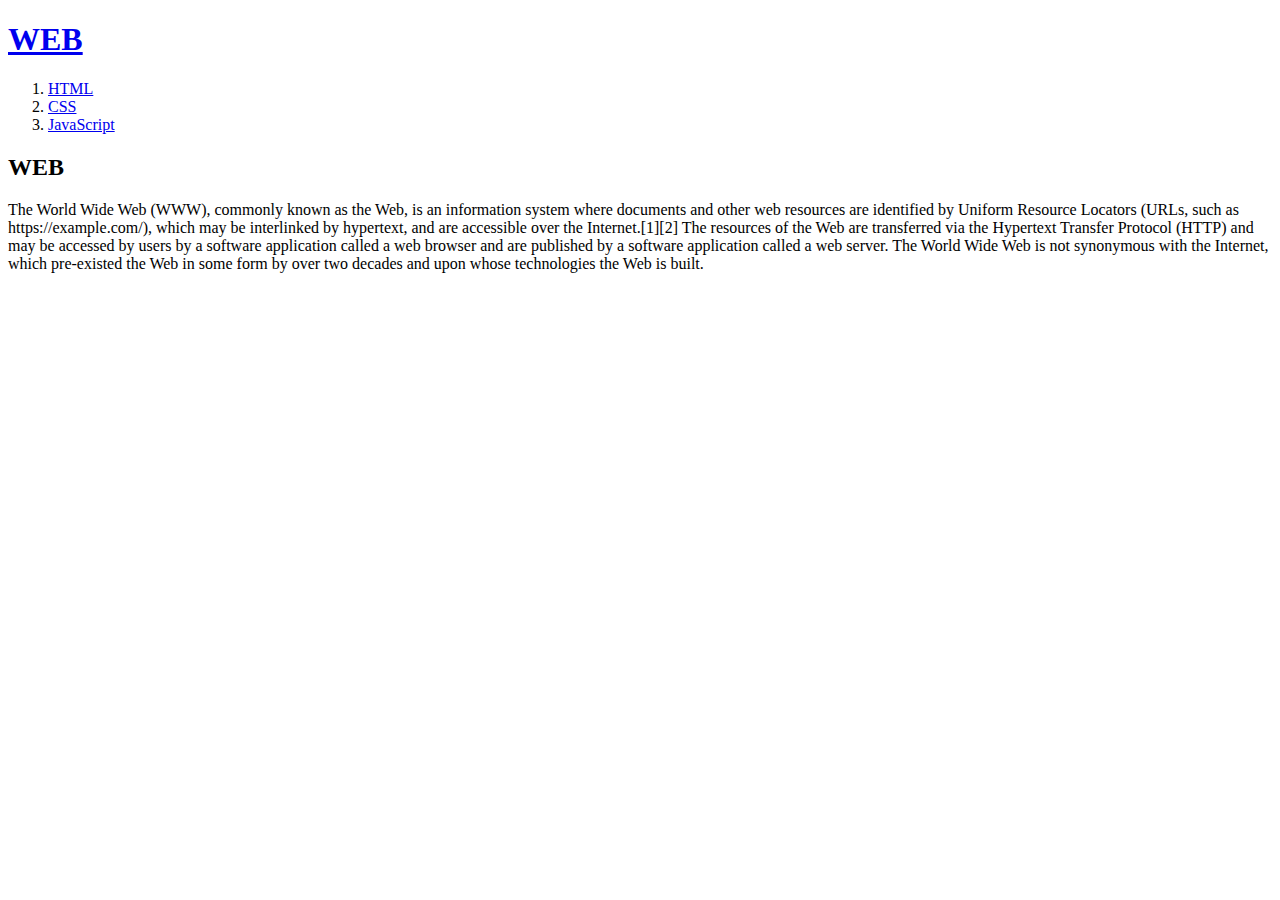
==== index.html @ 77071136 "first version" ====
<!DOCTYPE html>
<html lang="en">

<head>
    <meta charset="UTF-8">
    <meta name="viewport" content="width=device-width, initial-scale=1.0">
    <title>WEB - WEB</title>
</head>

<body>
    <h1><a href="index.html">WEB</a></h1>
    <ol>
        <li><a href="1.html">HTML</a></li>
        <li><a href="2.html">CSS</a></li>
        <li><a href="3.html">JavaScript</a></li>
    </ol>
    <h2>WEB</h2>
    <p>
        The World Wide Web (WWW), commonly known as the Web, is an information system where documents and other web
        resources are identified by Uniform Resource Locators (URLs, such as https://example.com/), which may be
        interlinked by hypertext, and are accessible over the Internet.[1][2] The resources of the Web are transferred
        via the Hypertext Transfer Protocol (HTTP) and may be accessed by users by a software application called a web
        browser and are published by a software application called a web server. The World Wide Web is not synonymous
        with the Internet, which pre-existed the Web in some form by over two decades and upon whose technologies the
        Web is built.
    </p>
</body>

</html>
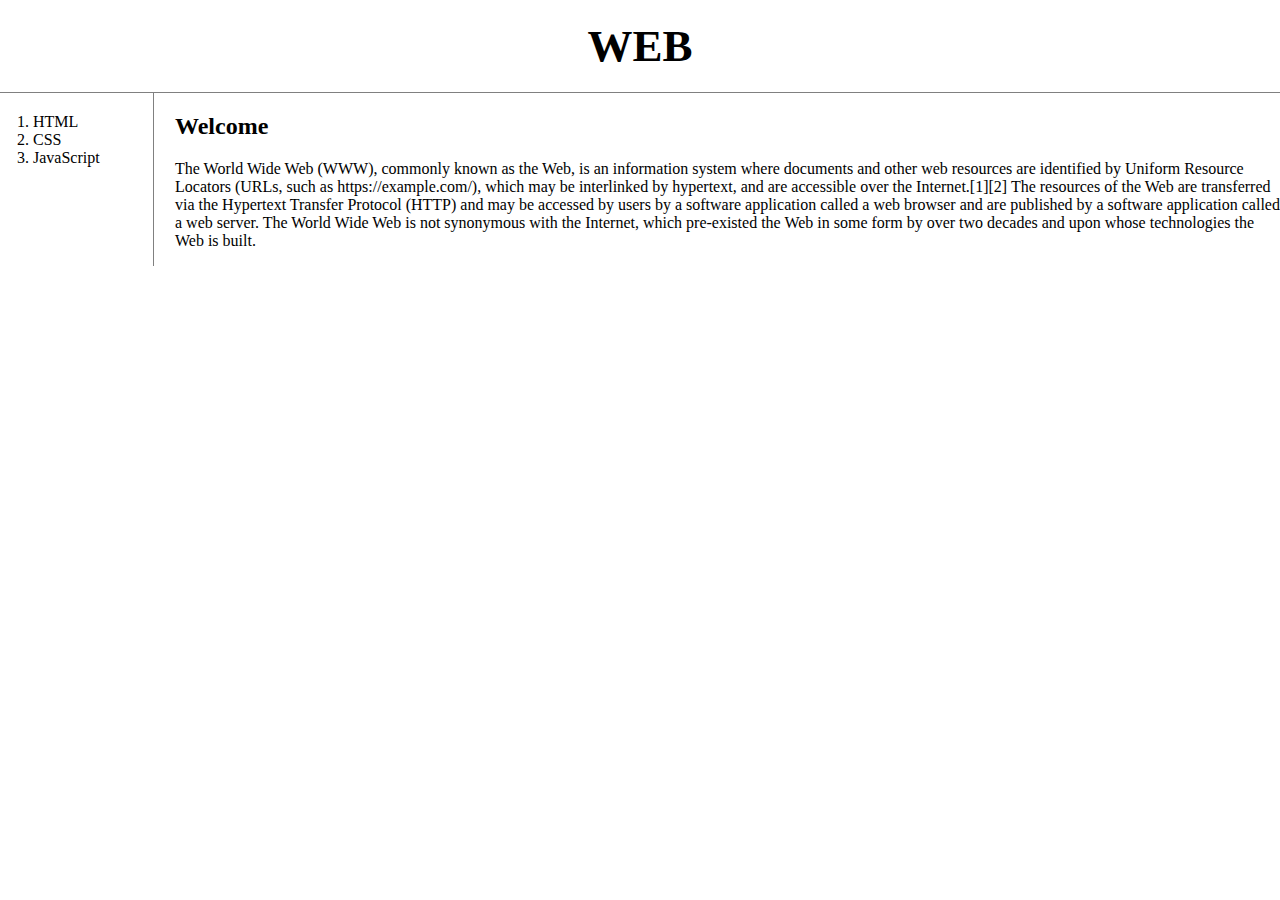
==== commit d2df1c07: "second version" ====
--- a/index.html
+++ b/index.html
@@ -5,25 +5,35 @@
     <meta charset="UTF-8">
     <meta name="viewport" content="width=device-width, initial-scale=1.0">
     <title>WEB - WEB</title>
+    <link rel="stylesheet" href="style.css">
 </head>
 
 <body>
     <h1><a href="index.html">WEB</a></h1>
-    <ol>
-        <li><a href="1.html">HTML</a></li>
-        <li><a href="2.html">CSS</a></li>
-        <li><a href="3.html">JavaScript</a></li>
-    </ol>
-    <h2>WEB</h2>
-    <p>
-        The World Wide Web (WWW), commonly known as the Web, is an information system where documents and other web
-        resources are identified by Uniform Resource Locators (URLs, such as https://example.com/), which may be
-        interlinked by hypertext, and are accessible over the Internet.[1][2] The resources of the Web are transferred
-        via the Hypertext Transfer Protocol (HTTP) and may be accessed by users by a software application called a web
-        browser and are published by a software application called a web server. The World Wide Web is not synonymous
-        with the Internet, which pre-existed the Web in some form by over two decades and upon whose technologies the
-        Web is built.
-    </p>
+    <div id="grid">
+        <ol>
+            <li><a href="1.html">HTML</a></li>
+            <li><a href="2.html">CSS</a></li>
+            <li><a href="3.html">JavaScript</a></li>
+        </ol>
+        <div id="article">
+            <h2>Welcome</h2>
+            <p>
+                The World Wide Web (WWW), commonly known as the Web, is an information system where documents and other
+                web
+                resources are identified by Uniform Resource Locators (URLs, such as https://example.com/), which may be
+                interlinked by hypertext, and are accessible over the Internet.[1][2] The resources of the Web are
+                transferred
+                via the Hypertext Transfer Protocol (HTTP) and may be accessed by users by a software application called
+                a web
+                browser and are published by a software application called a web server. The World Wide Web is not
+                synonymous
+                with the Internet, which pre-existed the Web in some form by over two decades and upon whose
+                technologies the
+                Web is built.
+            </p>
+        </div>
+    </div>
 </body>
 
 </html>--- a/style.css
+++ b/style.css
@@ -0,0 +1,50 @@
+body {
+    margin: 0;
+}
+
+a {
+    color: black;
+    text-decoration: none;
+}
+
+h1 {
+    font-size: 45px;
+    text-align: center;
+    border-bottom: 1px solid gray;
+    margin: 0;
+    padding: 20px;
+}
+
+ol {
+    border-right: 1px solid gray;
+    width: 100px;
+    margin: 0;
+    padding: 20px;
+}
+
+#grid {
+    display: grid;
+    grid-template-columns: 150px 1fr;
+}
+
+#grid ol {
+    padding-left: 33px;
+}
+
+#article {
+    padding-left: 25px;
+}
+
+@media(max-width:800px) {
+    #grid {
+        display: block;
+    }
+
+    ol {
+        border-right: none;
+    }
+
+    h1 {
+        border-bottom: none;
+    }
+}